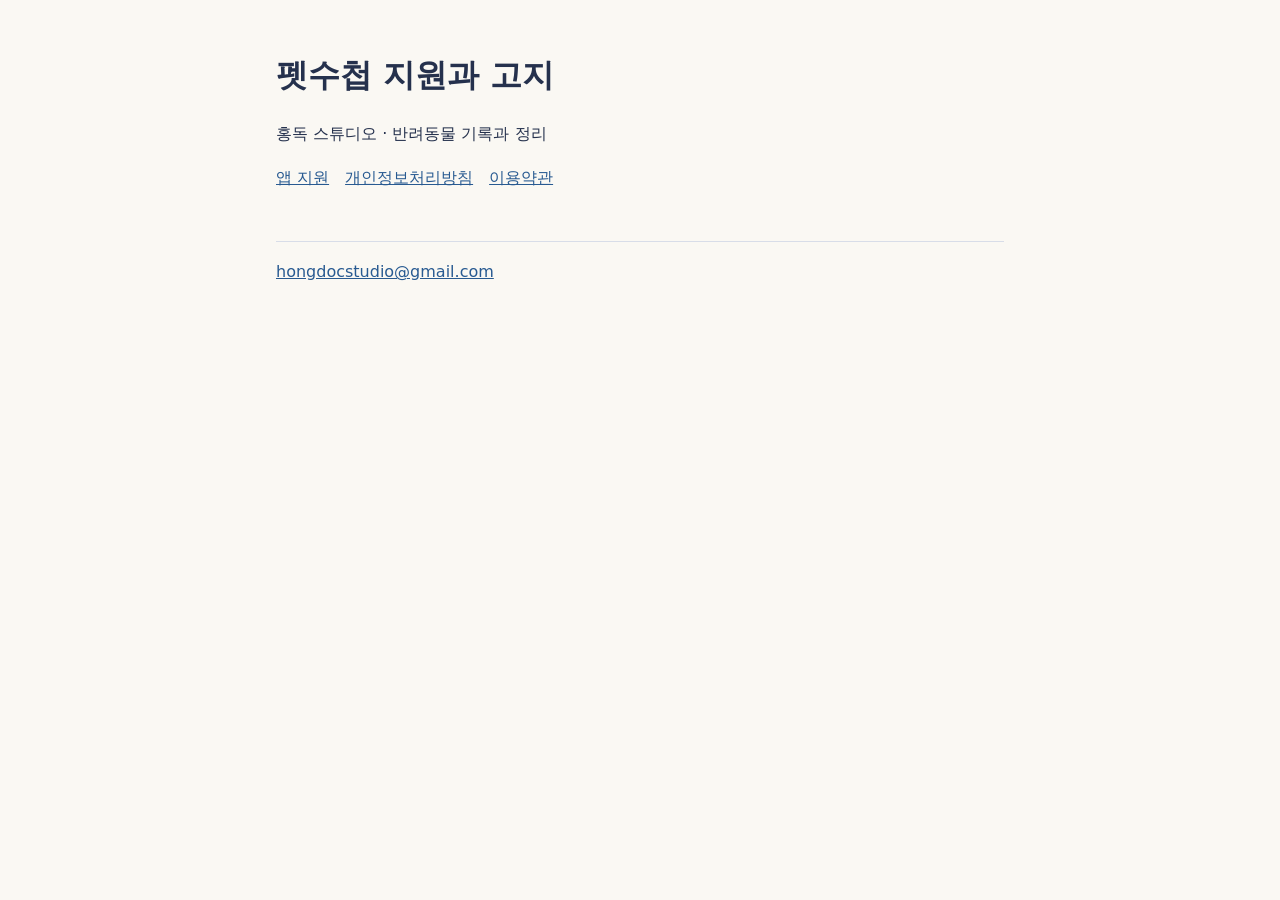
==== index.html @ 5a573e4e "docs: publish petsucheop privacy terms and support" ====
<!doctype html><html lang="ko"><head><meta charset="utf-8"><meta name="viewport" content="width=device-width,initial-scale=1"><title>펫수첩 지원과 고지</title><link rel="stylesheet" href="style.css"></head><body><main><h1>펫수첩 지원과 고지</h1><p>홍독 스튜디오 · 반려동물 기록과 정리</p><nav aria-label="문서"><a href="support/">앱 지원</a><a href="privacy/">개인정보처리방침</a><a href="terms/">이용약관</a></nav><footer><a href="mailto:hongdocstudio@gmail.com">hongdocstudio@gmail.com</a></footer></main></body></html>
---- style.css ----
:root{color-scheme:light dark;--bg:#faf8f3;--ink:#25314d;--line:#d8dde8;--card:#fff;--link:#285a91}
@media(prefers-color-scheme:dark){:root{--bg:#10141f;--ink:#e6e9ef;--line:#414b61;--card:#1a2233;--link:#a7c8f4}}
*{box-sizing:border-box}body{margin:0;background:var(--bg);color:var(--ink);font:1rem/1.8 system-ui,sans-serif}main{max-width:48rem;margin:auto;padding:2rem 1.25rem 5rem}h1,h2{line-height:1.4}h2{margin-top:2.4rem}a{color:var(--link);overflow-wrap:anywhere}nav{display:flex;flex-wrap:wrap;gap:1rem}aside{padding:1rem;border:1px solid var(--line);border-radius:1rem;background:var(--card)}li{margin-block:.5rem}footer{margin-top:3rem;border-top:1px solid var(--line);padding-top:1rem}table{border-collapse:collapse;width:100%}td,th{padding:.7rem;border:1px solid var(--line);text-align:left;vertical-align:top}
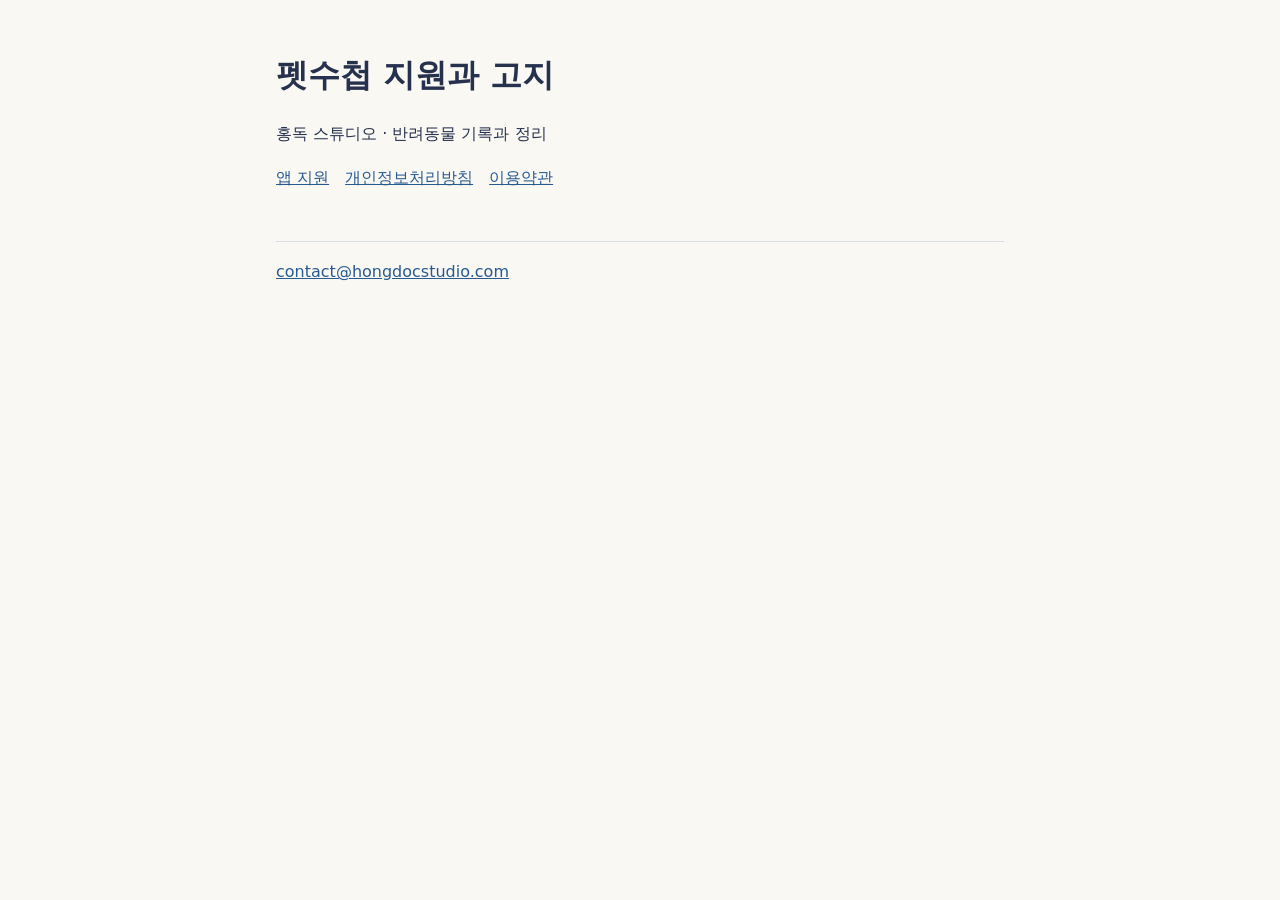
==== commit 10c1b96a: "docs: describe OS device backup and unify contact email Co-Authored-By: Claude Opus 5.5 <noreply@ant" ====
--- a/index.html
+++ b/index.html
@@ -1 +1 @@
-<!doctype html><html lang="ko"><head><meta charset="utf-8"><meta name="viewport" content="width=device-width,initial-scale=1"><title>펫수첩 지원과 고지</title><link rel="stylesheet" href="style.css"></head><body><main><h1>펫수첩 지원과 고지</h1><p>홍독 스튜디오 · 반려동물 기록과 정리</p><nav aria-label="문서"><a href="support/">앱 지원</a><a href="privacy/">개인정보처리방침</a><a href="terms/">이용약관</a></nav><footer><a href="mailto:hongdocstudio@gmail.com">hongdocstudio@gmail.com</a></footer></main></body></html>+<!doctype html><html lang="ko"><head><meta charset="utf-8"><meta name="viewport" content="width=device-width,initial-scale=1"><title>펫수첩 지원과 고지</title><link rel="stylesheet" href="style.css"></head><body><main><h1>펫수첩 지원과 고지</h1><p>홍독 스튜디오 · 반려동물 기록과 정리</p><nav aria-label="문서"><a href="support/">앱 지원</a><a href="privacy/">개인정보처리방침</a><a href="terms/">이용약관</a></nav><footer><a href="mailto:contact@hongdocstudio.com">contact@hongdocstudio.com</a></footer></main></body></html>
